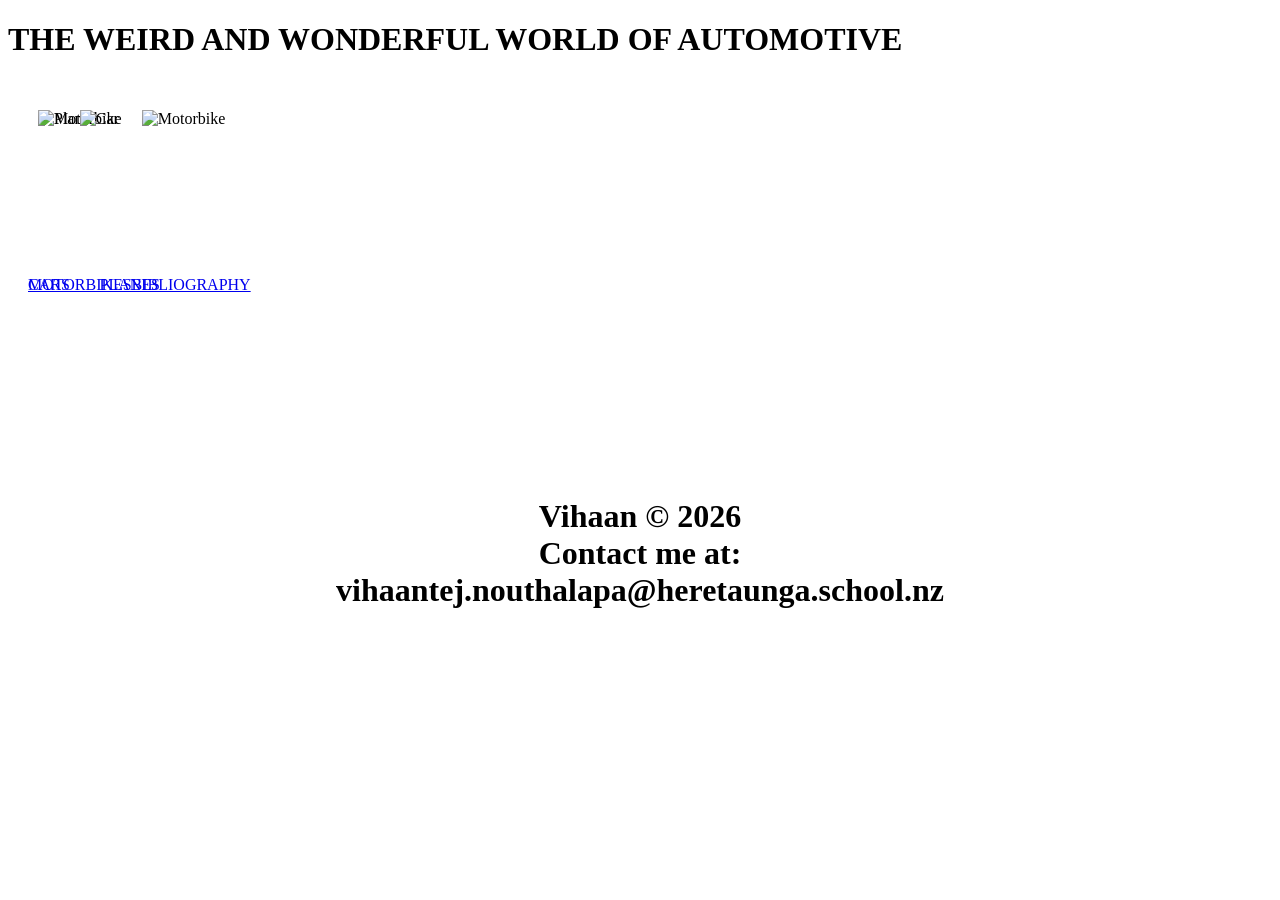
==== index.html @ ba5ff7f6 "Update index.html" ====
<!DOCTYPE html>
<html lang="en">
<head>
    <title>Home</title>
    <link rel="icon" type="image/png" href="images/sport-car.png">
     <meta charset="UTF-8">
    <meta name="viewport" content="width=device-width, initial-scale=1.0">
    <link rel="stylesheet" href="style.css">
    <style>
     
       
        
        .corner { position: absolute; margin: 20px; display: flex; align-items: center; } 
        img { width: auto; height: 350px; margin:  10px; }

    

       
       
       
    </style>
</head>
<body>

  <!--Start of Tawk.to Script-->
<script type="text/javascript">
var Tawk_API=Tawk_API||{}, Tawk_LoadStart=new Date();
(function(){
var s1=document.createElement("script"),s0=document.getElementsByTagName("script")[0];
s1.async=true;
s1.src='https://embed.tawk.to/69fa696ead369b1c32e8fd8d/1jnt2nmc0';
s1.charset='UTF-8';
s1.setAttribute('crossorigin','*');
s0.parentNode.insertBefore(s1,s0);
})();
</script>
<!--End of Tawk.to Script-->

    <h1>THE WEIRD AND WONDERFUL WORLD OF AUTOMOTIVE</h1>

    <div class="corner top-left">
        <img src="images/home_page.jpg" alt="Plane">
        <a href="planes.html">PLANES</a>
    </div>

    <div class="corner top-right">
        <a href="motorbikes.html">MOTORBIKES</a>
        <img src="images/homepage4.jpg" alt="Motorbike">
    </div>

    <div class="corner bottom-left">
        <img src="images/homepage2.jpg" alt="Motorbike">
        <a href="bibliography.html">BIBLIOGRAPHY</a>
    </div>

    <div class="corner bottom-right">
        <a href="Cars.html">CARS</a>
        <img src="images/homepage7.jpg" alt="Car">
    </div>

    <h1 style="text-align: center; margin-top: 440px;">
 Vihaan &copy 2026<br>
 Contact me at: <br>
 vihaantej.nouthalapa@heretaunga.school.nz
</h1>

</body>
</html>
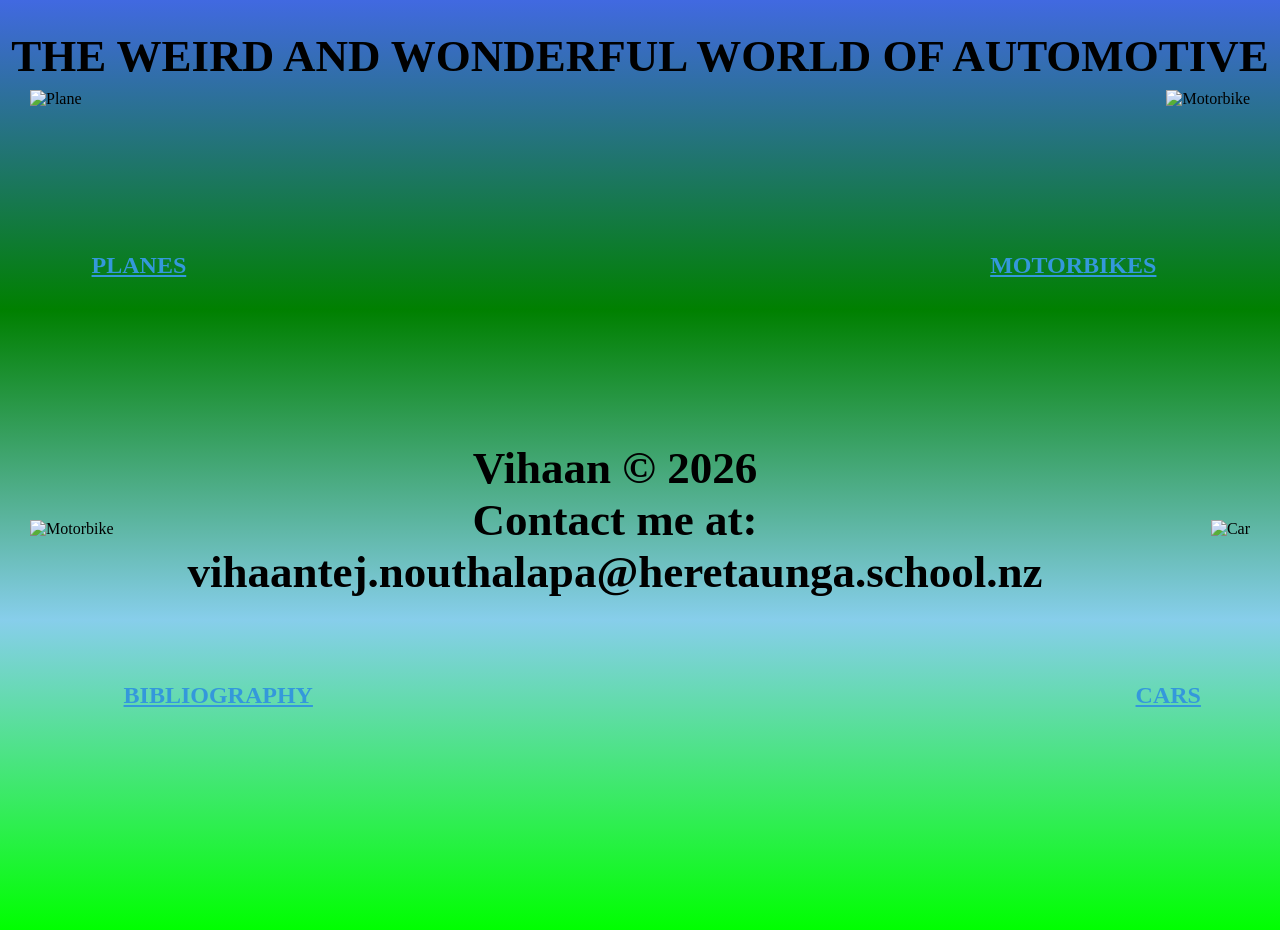
==== commit 0cd1743b: "Update index.html" ====
--- a/index.html
+++ b/index.html
@@ -58,7 +58,7 @@
         <img src="images/homepage7.jpg" alt="Car">
     </div>
 
-    <h1 style="text-align: center; margin-top: 440px;">
+    <h1 style="text-align: center; margin-top: 360px; margin-right: 50px">
  Vihaan &copy 2026<br>
  Contact me at: <br>
  vihaantej.nouthalapa@heretaunga.school.nz
--- a/style.css
+++ b/style.css
@@ -0,0 +1,15 @@
+
+  body {margin: 0; height: 100vh; background-image: linear-gradient(180deg, royalblue, green, skyblue, lime);  }
+        h1 { text-align: center;font-size: 45px; font-weight: bold; } 
+
+ a { font-size: 24px; color: black; font-weight: bold; }
+a:link { color: #3498db; }    
+a:visited { color: #9b59b6; } 
+a:hover { color: #e74c3c; }   
+a:active { color: #f1c40f; }  
+
+       
+        .top-left { top: 60px; left: 0; }
+        .top-right { top: 60px; right: 0; }
+        .bottom-left {bottom: 0; left: 0; }
+        .bottom-right { bottom: 0; right: 0; }
